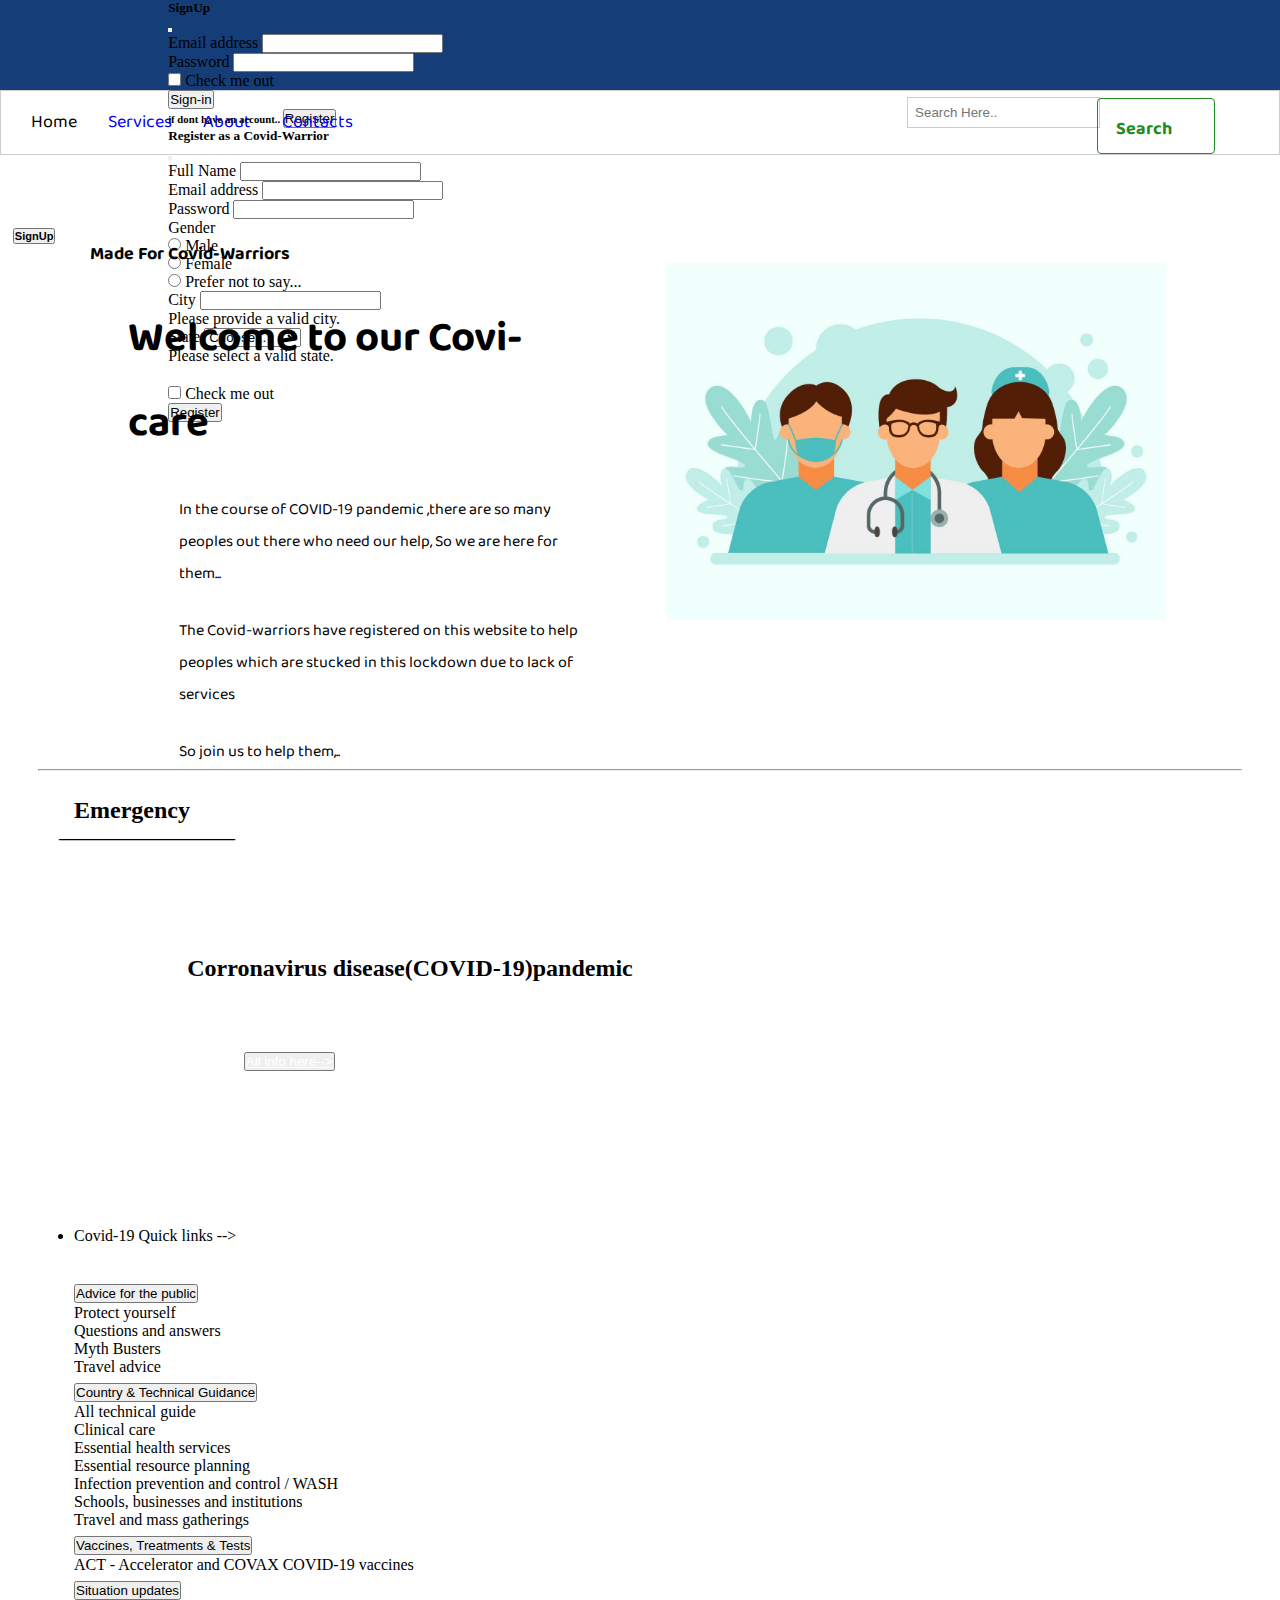
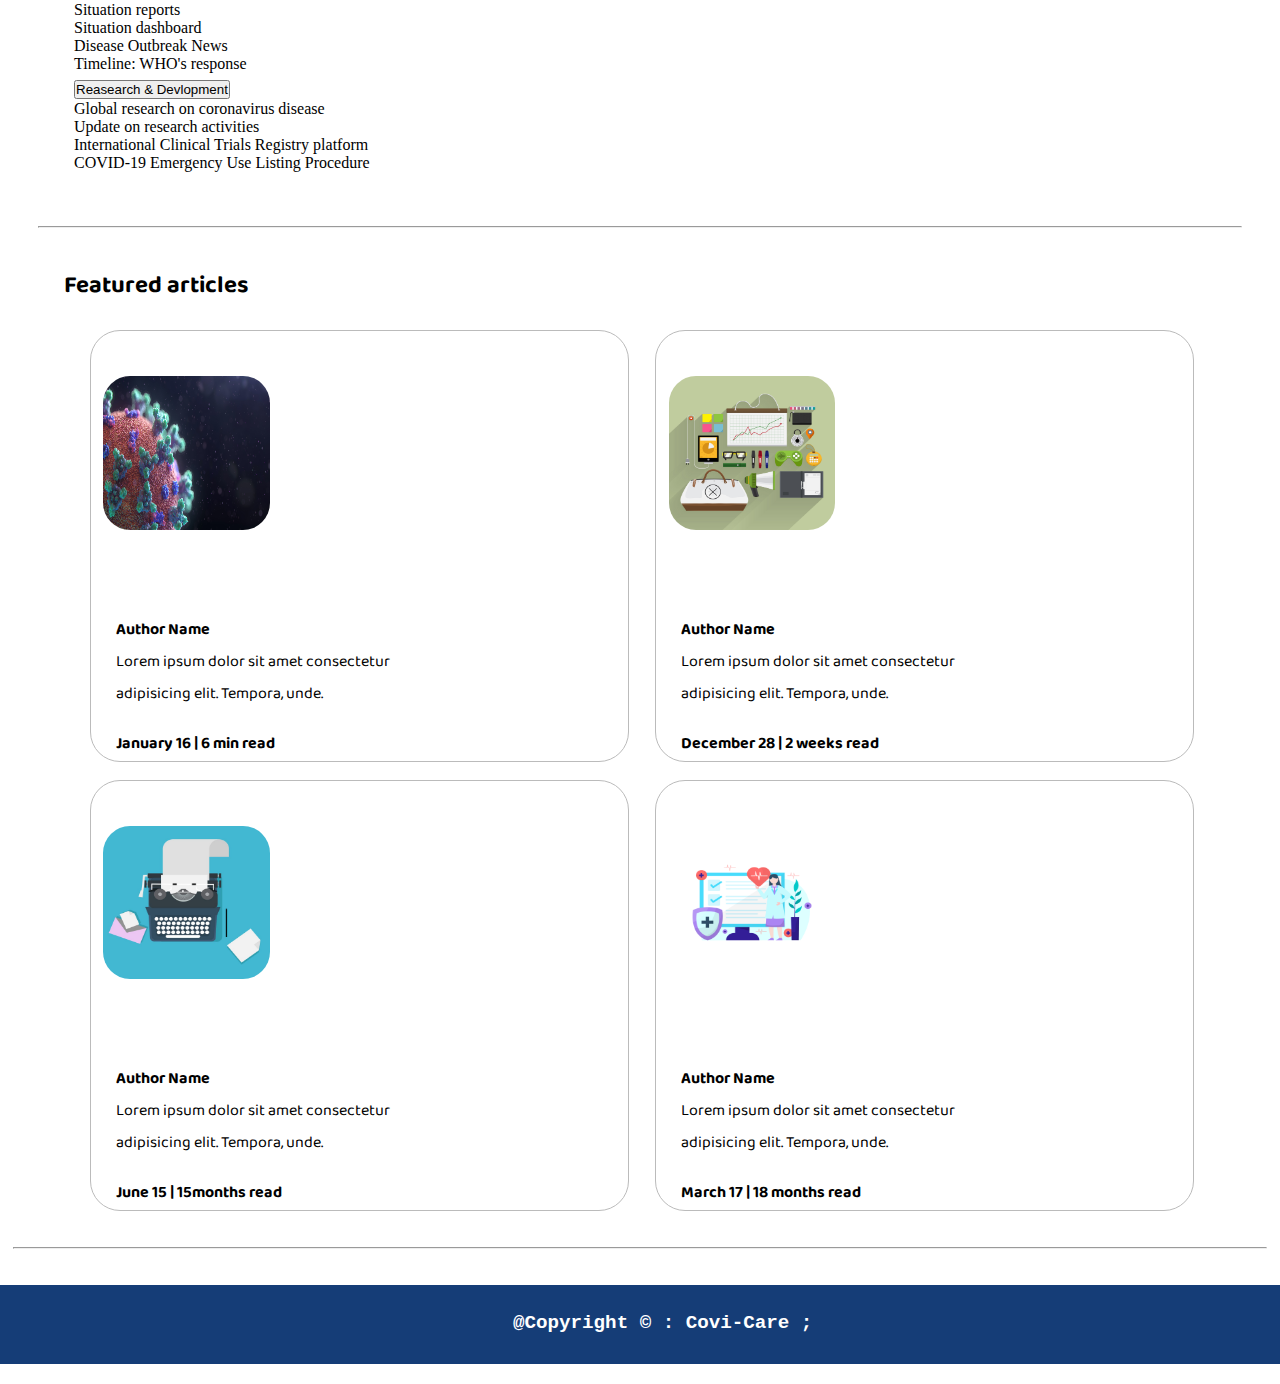
==== index.html @ 6109f5ab "update" ====
<!DOCTYPE html>
<html lang="en">

<head>
    <meta charset="UTF-8">
    <meta http-equiv="X-UA-Compatible" content="IE=edge">
    <meta name="viewport" content="width=device-width, initial-scale=1.0">
    <title>CoviCare</title>
    <link rel="stylesheet" href="CSS/utils.css">
    <link rel="stylesheet" href="CSS/style.css">
    <link href="https://cdn.jsdelivr.net/npm/bootstrap@5.0.1/dist/css/bootstrap.min.css" rel="stylesheet"
        integrity="sha384-+0n0xVW2eSR5OomGNYDnhzAbDsOXxcvSN1TPprVMTNDbiYZCxYbOOl7+AMvyTG2x" crossorigin="anonymous">
    <link rel="stylesheet" href="CSS/bootstrap.min.css">
</head>

<body>
    <!-- first title bar part -->
    <div class="container1">
        <button type="button" class="btn btn-outline-light ml-3" style="margin-left: 1vw;" data-bs-toggle="modal"
            data-bs-target="#signupModal">
            <h5>SignUp</h5>
        </button>
        <!-- Modal -->
        <div class="modal fade" id="signupModal" tabindex="-1" aria-labelledby="signupModalLabel" aria-hidden="true">
            <div class="modal-dialog">
                <div class="modal-content">
                    <div class="modal-header">
                        <h5 class="modal-title" id="signupModalLabel">SignUp</h5>
                        <button type="button" class="btn-close" data-bs-dismiss="modal" aria-label="Close"></button>
                    </div>
                    <div class="modal-body">
                        <form>
                            <div class="mb-3">
                                <label for="exampleInputEmail1" class="form-label">Email address</label>
                                <input type="email" class="form-control" id="exampleInputEmail1"
                                    aria-describedby="emailHelp">
                            </div>
                            <div class="mb-3">
                                <label for="exampleInputPassword1" class="form-label">Password</label>
                                <input type="password" class="form-control" id="exampleInputPassword1">
                            </div>
                            <div class="mb-3 form-check">
                                <input type="checkbox" class="form-check-input" id="exampleCheck1">
                                <label class="form-check-label" for="exampleCheck1">Check me out</label>
                            </div>
                            <button type="submit" class="btn btn-primary" onclick="mysignin()">Sign-in</button>

                        </form>
                    </div>

                    <div class="modal-footer">
                        <h6 class="modal-title" id="registerModalLabel">if dont have an account.. <button
                                class="btn btn-outline-secondary" data-bs-toggle="modal"
                                data-bs-target="#loginModal">Register</button></h6>
                        <!-- form for register -->
                        <div class="modal fade" id="loginModal" tabindex="-1" aria-labelledby="loginModalLabel"
                            aria-hidden="true" style="margin-bottom:50px;">
                            <div class="modal-dialog">
                                <div class="modal-content ">
                                    <div class="modal-header">
                                        <h5 class="modal-title" id="loginModalLabel">Register as a Covid-Warrior
                                        </h5>
                                        <button type="button" class="btn-close" data-bs-dismiss="modal"
                                            aria-label="Close"></button>
                                    </div>
                                    <div class="modal-body">
                                        <form>
                                            <div class="mb-3">
                                                <label for="loginInputEmail1" class="form-label">Full Name</label>
                                                <input type="text" class="form-control" id="loginInputText"
                                                    aria-describedby="textHelp">
                                            </div>
                                            <div class="mb-3">
                                                <label for="exampleInputEmail2" class="form-label">Email
                                                    address</label>
                                                <input type="email" class="form-control" id="exampleInputEmail2"
                                                    aria-describedby="emailHelp">
                                            </div>
                                            <div class="mb-3">
                                                <label for="exampleInputPassword2" class="form-label">Password</label>
                                                <input type="password" class="form-control" id="exampleInputPassword2">
                                            </div>
                                            <div class="mb-3">
                                                <label for="loginInputEmail1" class="form-label">Gender</label>
                                                <div class=" ml-2">
                                                    <div class="form-check">
                                                        <input class="form-check-input" type="radio"
                                                            name="flexRadioDefault1" id="flexRadioDefault1">
                                                        <label class="form-check-label" for="flexRadioDefault1">
                                                            Male
                                                        </label>
                                                    </div>
                                                    <div class="form-check">
                                                        <input class="form-check-input" type="radio"
                                                            name="flexRadioDefault2" id="flexRadioDefault2">
                                                        <label class="form-check-label" for="flexRadioDefault2">
                                                            Female
                                                        </label>
                                                    </div>
                                                    <div class="form-check">
                                                        <input class="form-check-input" type="radio"
                                                            name="flexRadioDefault3" id="flexRadioDefault3">
                                                        <label class="form-check-label" for="flexRadioDefault3">
                                                            Prefer not to say...
                                                        </label>
                                                    </div>
                                                </div>
                                            </div>
                                            <div class="col-md-6">
                                                <label for="validationCustom03" class="form-label">City</label>
                                                <input type="text" class="form-control" id="validationCustom03"
                                                    required>
                                                <div class="invalid-feedback">
                                                    Please provide a valid city.
                                                </div>
                                            </div>
                                            <div class="col-md-9" style="margin-bottom: 20px;">
                                                <label for="validationCustom04" class="form-label">State</label>
                                                <select class="form-select" id="validationCustom04" required>
                                                    <option selected disabled value="">Choose...</option>
                                                    <option>Maharashtra</option>
                                                    <option>...</option>
                                                </select>
                                                <div class="invalid-feedback">
                                                    Please select a valid state.
                                                </div>
                                            </div>
                                            <div class="mb-3 form-check">
                                                <input type="checkbox" class="form-check-input" id="exampleCheck2">
                                                <label class="form-check-label" for="exampleCheck2">Check me
                                                    out</label>
                                            </div>
                                            <button type="submit" class="btn btn-primary"
                                                onclick="mylogin()">Register</button>
                                        </form>
                                    </div>
                                </div>
                            </div>
                        </div>

                    </div>
                </div>
            </div>
        </div>
        <div class="items item-2">
            <h1>CoviCare</h1>
        </div>
    </div>

    <!-- navigation bar part -->
    <div class="nav-bar">
        <div class="item item2">Home </div>
        <div class="item item1"><a href="/service" id="link-items" style="text-decoration: none;">Services</a></div>
        <div class="item item1"><a href="/about" id="link-items" style="text-decoration: none;">About</a></div>
        <div class="item item1"><a href="/contact.html" id="link-items" style="text-decoration: none;">Contacts</a></div>
        <div class="searchbox"><input type="text" placeholder="Search Here.."
                style="border:1px solid #ccc; padding:7px;outline:none;margin-left: 10px;"></div>
        <div class="sea-rch"><a href="#" class="search-link">
                <h3 id="sea-rch" class="font1" style="font-size:18px;padding:1.5vh 2vh;">Search</h3>
            </a></div>
    </div>

    <!-- container3 part -->
    <div class="container3">
        <div class="container3-left" style="background-blend-mode: darken;background-position: center;background-size: cover;">
            <div id="madefor">
                <h4 class="font1" style="">Made For Covid-Warriors</h4>
            </div>
            <div id="slogan" style="">
                <h2>Welcome to our Covi-care</h2>
            </div>
            <p class="line" style="">In the course of COVID-19 pandemic ,there are so many peoples out there who need our help,
                So we
                are here for them...</p>
            <p class="line" style="">The Covid-warriors have registered on this website to help peoples which are stucked in this
                lockdown due to lack of services</p>
            <p class="line" style="">So join us to help them,..</p>
        </div><br><br>
        <div class="container3-right">
            <img src="img/doctor,nurse.jpg" alt="" width=500px style="margin-top:5vh;" >
        </div>
    </div>

    <div style="max-width: 1; margin: 0 3vw 0 3vw ;">
        <hr>
    </div><br><br>

    <article class="" style="margin: 0 5vw;">
        <div class="" style="margin-left: 10px;margin-right: 10px;margin-top:10px;">
            <div class="row">
                <div class="col-4" style="height:450px;margin-top: -20px;">
                    <div class="p-3 border bg-light my-3" style="height: 400px;">
                        <h2>Emergency</h2>
                        <p style="margin-left:-15px;"><b>______________________</b></p>
                        <h2 style="margin-left: 10%;margin-top:10%;">Corronavirus disease(COVID-19)pandemic</h2>
                        <button type="button" class="btn btn-dark" style="margin-top: 70px;margin-left: 15%;"><a
                                href="https://www.who.int/emergencies/diseases/novel-coronavirus-2019" target="_blank"
                                style="color:white;"> All info here--></a></button>
                    </div>

                </div>
                <div class="col-8 my-1" style="margin-top: -20px;">
                    <div class="card" style="height: 50px;">
                        <ul class="list-group list-group-flush">
                            <li class="list-group-item">Covid-19 Quick links --></li>
                        </ul>
                    </div>
                    <div class="accordion accordion-flush" id="accordionFlushExample">
                        <div class="accordion-item">
                            <h2 class="accordion-header" id="flush-headingOne">
                                <button class="accordion-button collapsed bg-light" type="button"
                                    data-bs-toggle="collapse" data-bs-target="#flush-collapseOne" aria-expanded="false"
                                    aria-controls="flush-collapseOne">
                                    Advice for the public
                                </button>
                            </h2>
                            <div id="flush-collapseOne" class="accordion-collapse collapse"
                                aria-labelledby="flush-headingOne" data-bs-parent="#accordionFlushExample">
                                <div class="accordion-body">
                                    <p>Protect yourself</p>
                                    <p>Questions and answers</p>
                                    <p>Myth Busters</p>
                                    <p>Travel advice</p>
                                </div>
                            </div>
                        </div>
                        <div class="accordion-item">
                            <h2 class="accordion-header" id="flush-headingTwo">
                                <button class="accordion-button collapsed bg-light" type="button"
                                    data-bs-toggle="collapse" data-bs-target="#flush-collapseTwo" aria-expanded="false"
                                    aria-controls="flush-collapseTwo">
                                    Country & Technical Guidance
                                </button>
                            </h2>
                            <div id="flush-collapseTwo" class="accordion-collapse collapse"
                                aria-labelledby="flush-headingTwo" data-bs-parent="#accordionFlushExample">
                                <div class="accordion-body">
                                    <p>All technical guide</p>
                                    <p>Clinical care</p>
                                    <p>Essential health services</p>
                                    <p>Essential resource planning</p>
                                    <p>Infection prevention and control / WASH</p>
                                    <p>Schools, businesses and institutions</p>
                                    <p>Travel and mass gatherings</p>
                                </div>
                            </div>
                        </div>
                        <div class="accordion-item">
                            <h2 class="accordion-header" id="flush-headingThree">
                                <button class="accordion-button collapsed bg-light" type="button"
                                    data-bs-toggle="collapse" data-bs-target="#flush-collapseThree"
                                    aria-expanded="false" aria-controls="flush-collapseThree">
                                    Vaccines, Treatments & Tests
                                </button>
                            </h2>
                            <div id="flush-collapseThree" class="accordion-collapse collapse"
                                aria-labelledby="flush-headingThree" data-bs-parent="#accordionFlushExample">
                                <div class="accordion-body">ACT - Accelerator and COVAX COVID-19 vaccines</div>
                            </div>
                        </div>
                        <div class="accordion-item">
                            <h2 class="accordion-header" id="flush-headingFour">
                                <button class="accordion-button collapsed bg-light" type="button"
                                    data-bs-toggle="collapse" data-bs-target="#flush-collapseFour" aria-expanded="false"
                                    aria-controls="flush-collapseFour">
                                    Situation updates
                                </button>
                            </h2>
                            <div id="flush-collapseFour" class="accordion-collapse collapse"
                                aria-labelledby="flush-headingFour" data-bs-parent="#accordionFlushExample">
                                <div class="accordion-body">
                                    <p>Situation reports</p>
                                    <p>Situation dashboard</p>
                                    <p>Disease Outbreak News</p>
                                    <p>Timeline: WHO's response</p>
                                </div>
                            </div>
                        </div>
                        <div class="accordion-item">
                            <h2 class="accordion-header" id="flush-headingFive">
                                <button class="accordion-button collapsed bg-light" type="button"
                                    data-bs-toggle="collapse" data-bs-target="#flush-collapseFive" aria-expanded="false"
                                    aria-controls="flush-collapseFive">
                                    Reasearch & Devlopment
                                </button>
                            </h2>
                            <div id="flush-collapseFive" class="accordion-collapse collapse"
                                aria-labelledby="flush-headingFive" data-bs-parent="#accordionFlushExample">
                                <div class="accordion-body">
                                    <p>Global research on coronavirus disease</p>
                                    <p>Update on research activities</p>
                                    <p>International Clinical Trials Registry platform</p>
                                    <p>COVID-19 Emergency Use Listing Procedure</p>
                                </div>
                            </div>
                        </div>
                    </div>
                </div>

            </div>
        </div>
    </article><br><br><br>
    <div style="max-width: 1; margin: 0 3vw 0 3vw ;">
        <hr>
    </div><br><br>
    <!-- artticles part -->
    <h2 class="font1" style="margin-left: 5vw;">Featured articles</h2>
    <div class="home-articles">
        <div class="article-1">
            <div class="article-left"><img src="img/virus-bg.jpg" alt="doctors" id="article-img"
                    style="width: 13vw;border-radius: 27px;height: 12vw;margin-left: 1vw;margin-top: 5vh;">
            </div>
            <div class="article-right" style="margin-right:5vw; margin-top: 9vh;">                <span><b>Author Name</b></span><br>
                <span>Lorem ipsum dolor sit amet consectetur</span><br>
                <span>adipisicing elit. Tempora, unde.</span><br><br>
                <span><b>January 16 | 6 min read</b></span>
            </div>
        </div>
        <div class="article-1">
            <div class="article-left"><img src="img/components.jpg" alt="doctors" id="article-img"
                style="width: 13vw;border-radius: 27px;height: 12vw;margin-left: 1vw;margin-top: 5vh;">
            </div>
            <div class="article-right" style="margin-right:5vw; margin-top: 9vh;">                <span><b>Author Name</b></span><br>
                <span>Lorem ipsum dolor sit amet consectetur</span><br>
                <span>adipisicing elit. Tempora, unde.</span><br><br>
                <span><b>December 28 | 2 weeks read</b></span>
            </div>
        </div>
        <div class="article-1">
            <div class="article-left"><img src="img/typewriter.jpg" alt="doctors" id="article-img"
                style="width: 13vw;border-radius: 27px;height: 12vw;margin-left: 1vw;margin-top: 5vh;">            </div>
            <div class="article-right" style="margin-right:5vw; margin-top: 9vh;">                <span><b>Author Name</b></span><br>
                <span>Lorem ipsum dolor sit amet consectetur</span><br>
                <span>adipisicing elit. Tempora, unde.</span><br><br>
                <span><b>June 15 | 15months read</b></span>
            </div>
        </div>
        <div class="article-1">
            <div class="article-left"><img src="img/doctor.jpg" alt="doctors" id="article-img"
                style="width: 13vw;border-radius: 27px;height: 12vw;margin-left: 1vw;margin-top: 5vh;">            </div>
            <div class="article-right" style="margin-right:5vw; margin-top: 9vh;">                <span><b>Author Name</b></span><br>
                <span>Lorem ipsum dolor sit amet consectetur</span><br>
                <span>adipisicing elit. Tempora, unde.</span><br><br>
                <span><b>March 17 | 18 months read</b></span>
            </div>
        </div>
    </div><br><br>
    <div style="max-width: 1; margin: 0 1vw 0 1vw ;">
        <hr>
    </div><br><br>

    <!-- footer part -->
    <footer class="footer">
        <div class="footcontent font2" style="font-size: 1.5vw;">
            <p><b>@Copyright &copy : Covi-Care ; </b></p>
            <p></p>
        </div>
    </footer>
    <script src="https://cdn.jsdelivr.net/npm/@popperjs/core@2.9.2/dist/umd/popper.min.js"
        integrity="sha384-IQsoLXl5PILFhosVNubq5LC7Qb9DXgDA9i+tQ8Zj3iwWAwPtgFTxbJ8NT4GN1R8p"
        crossorigin="anonymous"></script>
    <script src="https://cdn.jsdelivr.net/npm/bootstrap@5.0.1/dist/js/bootstrap.min.js"
        integrity="sha384-Atwg2Pkwv9vp0ygtn1JAojH0nYbwNJLPhwyoVbhoPwBhjQPR5VtM2+xf0Uwh9KtT"
        crossorigin="anonymous"></script>
</body>

</html>
---- CSS/utils.css ----
@import url('https://fonts.googleapis.com/css2?family=Baloo+Bhaina+2:wght@500&display=swap');
@import url('https://fonts.googleapis.com/css2?family=Baloo+Bhaina+2:wght@500&family=Roboto:wght@300&display=swap');

:root{
    --font1:'Baloo Bhaina 2', cursive;
    --font2: 'Roboto', sans-serif;
}
.font1{
    font-family: var(--font1);
}
.font2{
    font-family: var(--font2);
}
---- CSS/style.css ----
/* <---------------------common header content starts from here----------------------> */
*{
    margin:0;
    padding:0;
}
.container1{
    display:flex;
    flex-direction: row;
    flex-wrap:wrap;
    align-items: center;
    background:#153D77;
    height:90px;
    justify-content:space-between;
}
.items{
    padding:10px;
}
.item-1{
    color:white;
    font-family :sans-serif;
    margin: 0.1px solid black;
    margin-left: 4vw;
}

#sign{
    padding: 10px;
    width: 67px;
    height: 23px;
    border:1px solid white;
    border-radius: 5px;
    margin-top:14px;
    font-family: var(--font2);
    transition: all 0.3s ease-in;
}
#sign:hover{
    color:black;
    background: white;
}
.item-2{
    color:white;
    font-family :monospace;
    width:20vw;
    font-size: 15px;
    margin-right:35vw;
}
.nav-bar{
    
    display: flex;
    flex-direction: row;
    flex-wrap: wrap;
    border: 1px solid #ccc;
    justify-content: space-between;
    padding-top: -0.5rem;
    padding-bottom: -0.5rem;
}

.item{
    display:flex;
    flex-direction: column;
    font-family: var(--font1);
    font-size:18px;
    cursor: pointer;
    justify-content: space-between;
    margin-left: 1vw;
    margin-top: 15px;

}
.item:hover{
    font-weight:550 ;
    color:blue;

}
.item1{ 
    color:grey;
    margin-left: 30px;

}
.item2{
    color:black;
    margin-left: 30px;
}

.searchbox{
    padding:5px;
    /* width:200px;
    height:30px; */
    border: 1px solid #fff;
    background-color: white;
    border-radius: 3px;
    margin-left:42vw;
    /* margin-top: 4px;
    padding-bottom: 1vw; */
}
.sea-rch{
    border: 0.1px solid forestgreen;
    margin-right: 5vw;
    margin-top: 7px;
    height: 6vh;
    border-radius: 4px;
    margin-left: -10px;
}
.search-link{
    text-decoration: none;
    color: forestgreen;
}

#sea-rch{
    width: 80px;
    font-family: var(--font1);
    color:forestgreen;
    margin-left: 5px ;
    padding-bottom: 0px;
    margin: 0px;
}
#search:hover{
    color:forestgreen;
    /* font-weight: bolder; */
}
/* <---------------------common header content ends here----------------------> */




/* <------------index.html content starts from here-----------------------> */
.container3{
    display:flex;
    flex-direction: row;
    flex-wrap: wrap; 
}
.container3-left{
    display:flex;
    flex-direction: column;
    flex-wrap: wrap;
    margin-top:-20px;
    padding:0;
    margin:5vh 5vw 0vh 2vw;
    width:45vw;
}
.container3-right{
    margin:7vh 2vw 0 0vw;
    width: 40vw;
    /* border:1px solid black; */
    border-radius: 50px;
}
#madefor{
    margin-left:5vw;
    margin-top: 3vw;
    font-size:18px;
    /* color:white; */
}
#slogan{
    margin-left:8vw;
    margin-top: 2vw;
    font-size:28px;
    font-family: var(--font1);
    /* color:white; */
}
.container3 p{
    font-family: var(--font1);
    margin-left:12vw;
    margin-top: 25px;
    font-size: 16px;
    /* color:white; */
}
input{
    outline:none;
}
.home-articles{
    margin:0 5vw 0 5vw;
    display: flex;
    flex-direction: row;
    flex-wrap: wrap;
    position:relative;
}
.year-box{
    position:absolute;
}
.articles{
    display: flex;
    flex-direction: row;
    flex-wrap: wrap;
}
.article-1{
    display: flex;
    flex-direction: row;
    flex-wrap: wrap;
    /* justify-content: space-between; */
    border: 1px solid #bbb;
    border-radius: 30px;
    margin-left: 2vw;
    margin-top: 2vh;
    width: 42vw;
}
.article-1 span{
    font-family: var(--font1);
    margin-left:1vw;
    margin-top: 1vw;
    font-size: 16px;
    margin-left: 2vw;
}
.article-2{
    display: flex;
    flex-direction: row;
    flex-wrap: wrap;
    justify-content: space-between;
    border: 1px solid #bbb;
    border-radius: 30px;
    margin: 0vw 5vw 0 45vw;
}
.article{
    margin-bottom: -4vh;
}
/* <---------------------index.html content ends here----------------------> */


/* <---------------------contact.html content starts here----------------------> */
.contact-content{
    display: flex;
    flex-direction: row;
    flex-wrap: wrap;
}
.contact-content-right{
    display: flex;
    flex-direction: column;
    flex-wrap: wrap;
    margin:2vw 10vw;
}
.form-c{
    width:40vw;
    height:3vw;
    font-size: 18px;
    color:black;
    font-family: monospace;
    border: 1px solid #153D77;
    padding:10px;
}
.form-t{
    width:40vw;
    font-size: 18px;
    color:grey;
    border: 1px solid #153D77;
    padding:10px;
}

.submit{
    font-weight: bolder;
    font-family :sans-serif;
    margin: 0.1px solid blueviolet;
}

#submit{
    color: #fff;
    background: #153D77;
    padding-top: 8px;
    width: 8vw;
    height: 6vh;
    border: 1px solid #ccc;
    border-radius: 0px;
    font-family: var(--font2);
    transition: all 0.3s ease-in;
    margin: 2px 2px -6px 2px;
    font-size: 18px;
}
#submit:hover{
    color:black;
    background: white;
    font-weight: bolder;
}
/* <---------------------contact.html content ends here----------------------> */


/* <---------------------footer content starts from here----------------------> */
.footer{
    height:6vw;
    background: #153D77;
    border:1px solid #153D77;
    position:relative;
    margin-bottom: 20px;
}
.footcontent{
    margin-top: 2vw;
    margin-left: 40vw;
    color:white;
    font-family: monospace;
}
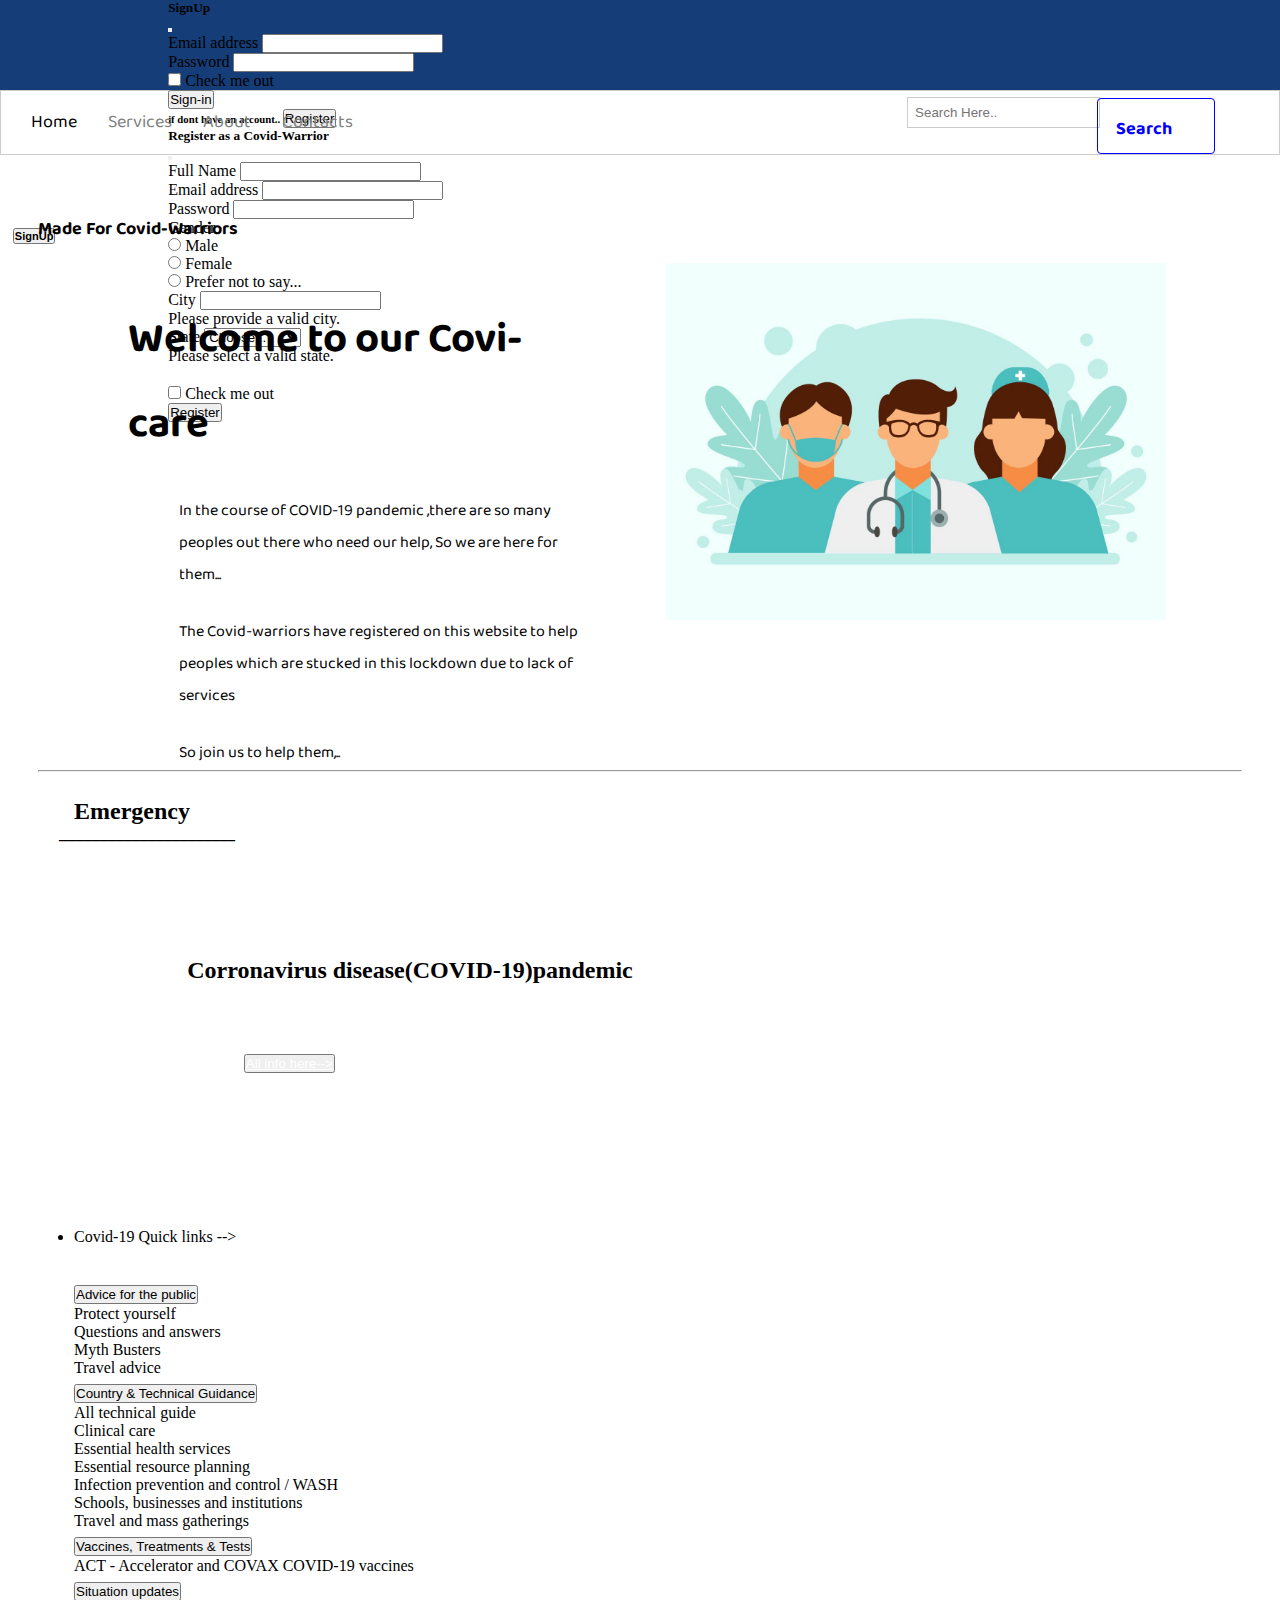
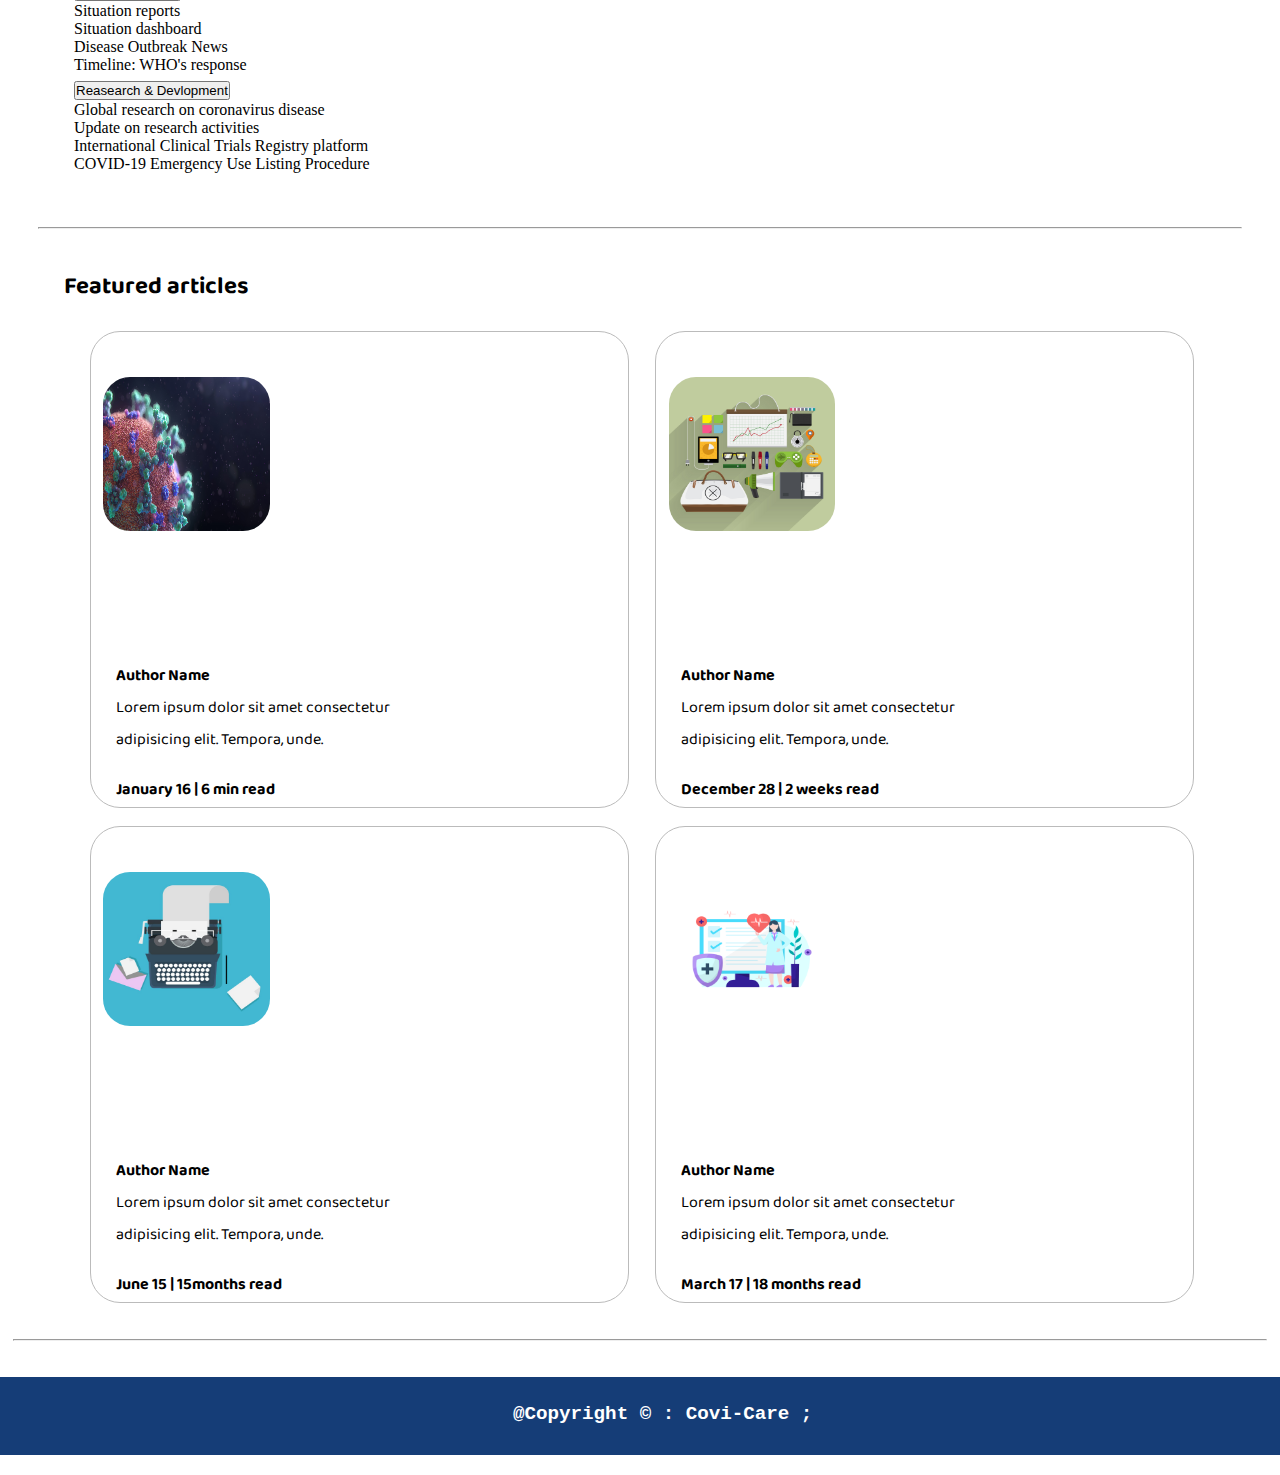
==== commit 1beacaec: "update" ====
--- a/index.html
+++ b/index.html
@@ -150,9 +150,9 @@
     <!-- navigation bar part -->
     <div class="nav-bar">
         <div class="item item2">Home </div>
-        <div class="item item1"><a href="/service" id="link-items" style="text-decoration: none;">Services</a></div>
-        <div class="item item1"><a href="/about" id="link-items" style="text-decoration: none;">About</a></div>
-        <div class="item item1"><a href="/contact.html" id="link-items" style="text-decoration: none;">Contacts</a></div>
+        <div class="item item1"><a href="https://github.com/abhijeet-dhumal/covicare.github.io/service" id="link-items" style="text-decoration: none;">Services</a></div>
+        <div class="item item1"><a href="https://github.com/abhijeet-dhumal/covicare.github.io/about" id="link-items" style="text-decoration: none;">About</a></div>
+        <div class="item item1"><a href="https://github.com/abhijeet-dhumal/covicare.github.io/contact.html" id="link-items" style="text-decoration: none;">Contacts</a></div>
         <div class="searchbox"><input type="text" placeholder="Search Here.."
                 style="border:1px solid #ccc; padding:7px;outline:none;margin-left: 10px;"></div>
         <div class="sea-rch"><a href="#" class="search-link">
--- a/CSS/style.css
+++ b/CSS/style.css
@@ -66,7 +66,11 @@
     margin-top: 15px;
 
 }
-.item:hover{
+#link-items{
+    color:grey;
+    text-decoration: none;
+}
+#link-items:hover{
     font-weight:550 ;
     color:blue;
 
@@ -93,29 +97,29 @@
     padding-bottom: 1vw; */
 }
 .sea-rch{
-    border: 0.1px solid forestgreen;
+    border: 0.1px solid blue;
     margin-right: 5vw;
     margin-top: 7px;
     height: 6vh;
     border-radius: 4px;
     margin-left: -10px;
 }
+.sea-rch:hover{
+    border: 0.1px solid forestgreen;
+}
 .search-link{
     text-decoration: none;
-    color: forestgreen;
-}
-
+}
 #sea-rch{
     width: 80px;
     font-family: var(--font1);
-    color:forestgreen;
+    color:blue;
     margin-left: 5px ;
     padding-bottom: 0px;
     margin: 0px;
 }
-#search:hover{
+#sea-rch:hover{
     color:forestgreen;
-    /* font-weight: bolder; */
 }
 /* <---------------------common header content ends here----------------------> */
 
@@ -144,17 +148,17 @@
     border-radius: 50px;
 }
 #madefor{
-    margin-left:5vw;
-    margin-top: 3vw;
-    font-size:18px;
-    /* color:white; */
+    margin-left: 1vw;
+    margin-top: 1vw;
+    margin-bottom: 3vh;
+    font-size: 18px;
+
 }
 #slogan{
     margin-left:8vw;
     margin-top: 2vw;
     font-size:28px;
     font-family: var(--font1);
-    /* color:white; */
 }
 .container3 p{
     font-family: var(--font1);
@@ -210,6 +214,14 @@
 }
 .article{
     margin-bottom: -4vh;
+}
+#article-img{
+    width: 13vw;
+    border-radius: 27px;
+    height: 12vw;
+    margin-left: 1vw;
+    margin-top: 5vh;
+    margin-bottom:5vh;
 }
 /* <---------------------index.html content ends here----------------------> */
 
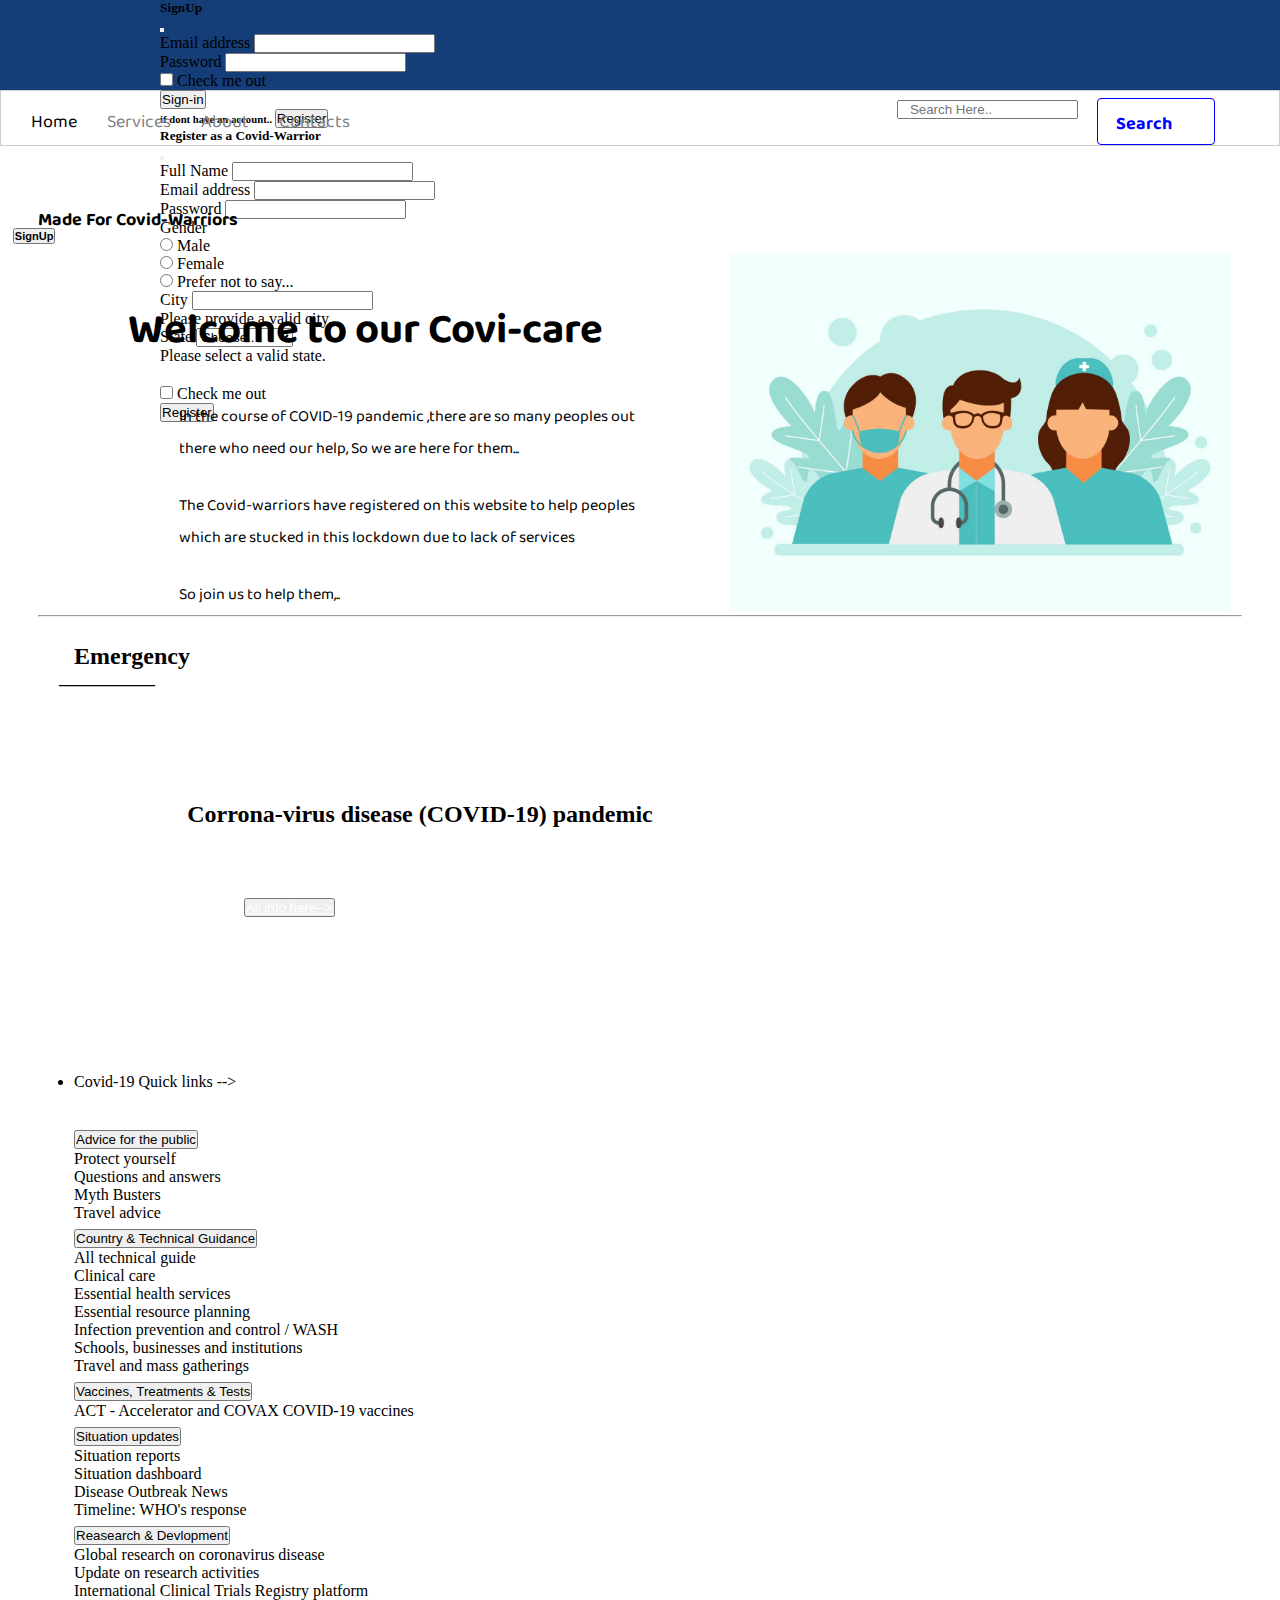
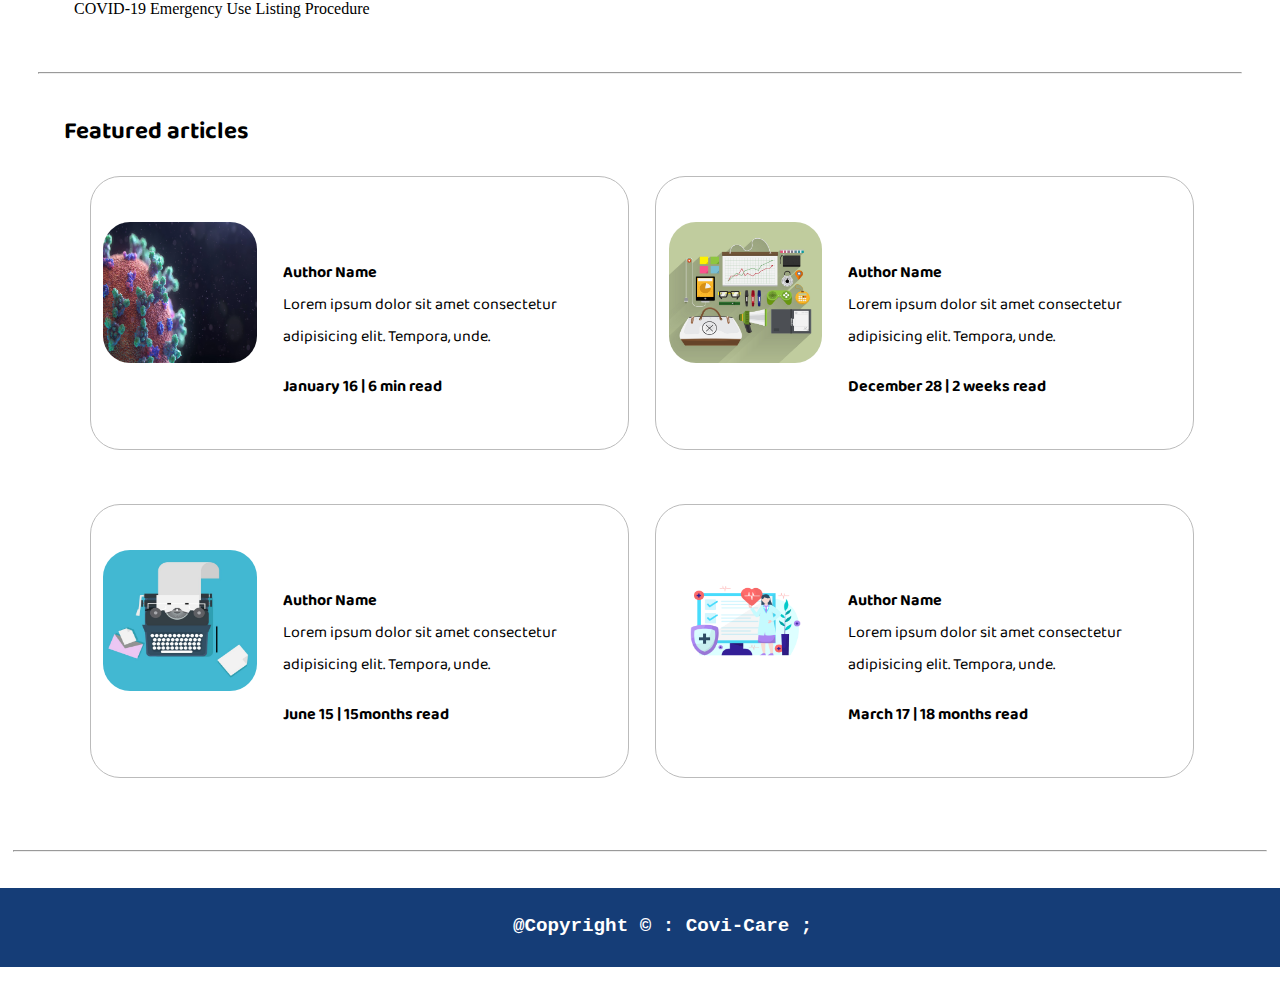
==== commit de3a8fe9: "update" ====
--- a/index.html
+++ b/index.html
@@ -149,35 +149,41 @@
 
     <!-- navigation bar part -->
     <div class="nav-bar">
-        <div class="item item2">Home </div>
-        <div class="item item1"><a href="https://github.com/abhijeet-dhumal/covicare.github.io/service" id="link-items" style="text-decoration: none;">Services</a></div>
-        <div class="item item1"><a href="https://github.com/abhijeet-dhumal/covicare.github.io/about" id="link-items" style="text-decoration: none;">About</a></div>
-        <div class="item item1"><a href="https://github.com/abhijeet-dhumal/covicare.github.io/contact.html" id="link-items" style="text-decoration: none;">Contacts</a></div>
-        <div class="searchbox"><input type="text" placeholder="Search Here.."
-                style="border:1px solid #ccc; padding:7px;outline:none;margin-left: 10px;"></div>
-        <div class="sea-rch"><a href="#" class="search-link">
-                <h3 id="sea-rch" class="font1" style="font-size:18px;padding:1.5vh 2vh;">Search</h3>
-            </a></div>
+        <div class="nav-content">
+            <div class="item item2">Home </div>
+            <div class="item item1"><a href="/service" id="link-items" style="text-decoration: none;">Services</a></div>
+            <div class="item item1"><a href="/about" id="link-items" style="text-decoration: none;">About</a></div>
+            <div class="item item1"><a href="/contact.html" id="link-items" style="text-decoration: none;">Contacts</a>
+            </div>
+        </div>
+        <div class="search">
+            <div class="searchbox"><input type="text" placeholder="   Search Here.."></div>
+            <div class="sea-rch"><a href="#" class="search-link">
+                    <h3 id="sea-rch" class="font1" style="font-size:18px;padding:1vh 2vh;">Search</h3>
+                </a></div>
+        </div>
     </div>
 
     <!-- container3 part -->
     <div class="container3">
-        <div class="container3-left" style="background-blend-mode: darken;background-position: center;background-size: cover;">
+        <div class="container3-left">
             <div id="madefor">
                 <h4 class="font1" style="">Made For Covid-Warriors</h4>
             </div>
             <div id="slogan" style="">
                 <h2>Welcome to our Covi-care</h2>
             </div>
-            <p class="line" style="">In the course of COVID-19 pandemic ,there are so many peoples out there who need our help,
+            <p class="line" style="">In the course of COVID-19 pandemic ,there are so many peoples out there who need
+                our help,
                 So we
                 are here for them...</p>
-            <p class="line" style="">The Covid-warriors have registered on this website to help peoples which are stucked in this
+            <p class="line" style="">The Covid-warriors have registered on this website to help peoples which are
+                stucked in this
                 lockdown due to lack of services</p>
             <p class="line" style="">So join us to help them,..</p>
         </div><br><br>
         <div class="container3-right">
-            <img src="img/doctor,nurse.jpg" alt="" width=500px style="margin-top:5vh;" >
+            <img src="img/doctor,nurse.jpg" id="main-img" alt="">
         </div>
     </div>
 
@@ -190,10 +196,10 @@
             <div class="row">
                 <div class="col-4" style="height:450px;margin-top: -20px;">
                     <div class="p-3 border bg-light my-3" style="height: 400px;">
-                        <h2>Emergency</h2>
-                        <p style="margin-left:-15px;"><b>______________________</b></p>
-                        <h2 style="margin-left: 10%;margin-top:10%;">Corronavirus disease(COVID-19)pandemic</h2>
-                        <button type="button" class="btn btn-dark" style="margin-top: 70px;margin-left: 15%;"><a
+                        <h2 class="emer">Emergency</h2>
+                        <p style="margin-left:-15px;"><b>____________</b></p>
+                        <h2 class="emer-head">Corrona-virus disease (COVID-19) pandemic</h2>
+                        <button type="button" class="btn btn-dark"><a
                                 href="https://www.who.int/emergencies/diseases/novel-coronavirus-2019" target="_blank"
                                 style="color:white;"> All info here--></a></button>
                     </div>
@@ -307,41 +313,37 @@
     <h2 class="font1" style="margin-left: 5vw;">Featured articles</h2>
     <div class="home-articles">
         <div class="article-1">
-            <div class="article-left"><img src="img/virus-bg.jpg" alt="doctors" id="article-img"
-                    style="width: 13vw;border-radius: 27px;height: 12vw;margin-left: 1vw;margin-top: 5vh;">
-            </div>
-            <div class="article-right" style="margin-right:5vw; margin-top: 9vh;">                <span><b>Author Name</b></span><br>
+            <div class="article-left"><img src="img/virus-bg.jpg" alt="doctors" class="article-img">
+            </div>
+            <div class="article-right" > <span><b>Author Name</b></span><br>
                 <span>Lorem ipsum dolor sit amet consectetur</span><br>
                 <span>adipisicing elit. Tempora, unde.</span><br><br>
-                <span><b>January 16 | 6 min read</b></span>
+                <div class="m-bot"><span><b>January 16 | 6 min read</b></span></div>
             </div>
         </div>
         <div class="article-1">
-            <div class="article-left"><img src="img/components.jpg" alt="doctors" id="article-img"
-                style="width: 13vw;border-radius: 27px;height: 12vw;margin-left: 1vw;margin-top: 5vh;">
-            </div>
-            <div class="article-right" style="margin-right:5vw; margin-top: 9vh;">                <span><b>Author Name</b></span><br>
+            <div class="article-left"><img src="img/components.jpg" alt="doctors" class="article-img">
+            </div>
+            <div class="article-right" > <span><b>Author Name</b></span><br>
                 <span>Lorem ipsum dolor sit amet consectetur</span><br>
                 <span>adipisicing elit. Tempora, unde.</span><br><br>
-                <span><b>December 28 | 2 weeks read</b></span>
+                <div class="m-bot"><span><b>December 28 | 2 weeks read</b></span></div>
             </div>
         </div>
         <div class="article-1">
-            <div class="article-left"><img src="img/typewriter.jpg" alt="doctors" id="article-img"
-                style="width: 13vw;border-radius: 27px;height: 12vw;margin-left: 1vw;margin-top: 5vh;">            </div>
-            <div class="article-right" style="margin-right:5vw; margin-top: 9vh;">                <span><b>Author Name</b></span><br>
+            <div class="article-left"><img src="img/typewriter.jpg" alt="doctors" class="article-img"> </div>
+            <div class="article-right" > <span><b>Author Name</b></span><br>
                 <span>Lorem ipsum dolor sit amet consectetur</span><br>
                 <span>adipisicing elit. Tempora, unde.</span><br><br>
-                <span><b>June 15 | 15months read</b></span>
+                <div class="m-bot"><span><b>June 15 | 15months read</b></span></div>
             </div>
         </div>
         <div class="article-1">
-            <div class="article-left"><img src="img/doctor.jpg" alt="doctors" id="article-img"
-                style="width: 13vw;border-radius: 27px;height: 12vw;margin-left: 1vw;margin-top: 5vh;">            </div>
-            <div class="article-right" style="margin-right:5vw; margin-top: 9vh;">                <span><b>Author Name</b></span><br>
+            <div class="article-left"><img src="img/doctor.jpg" alt="doctors" class="article-img"> </div>
+            <div class="article-right" > <span><b>Author Name</b></span><br>
                 <span>Lorem ipsum dolor sit amet consectetur</span><br>
                 <span>adipisicing elit. Tempora, unde.</span><br><br>
-                <span><b>March 17 | 18 months read</b></span>
+                <div class="m-bot"><span><b>March 17 | 18 months read</b></span></div>
             </div>
         </div>
     </div><br><br>
--- a/CSS/style.css
+++ b/CSS/style.css
@@ -40,9 +40,9 @@
 .item-2{
     color:white;
     font-family :monospace;
-    width:20vw;
+    /* width:20vw; */
     font-size: 15px;
-    margin-right:35vw;
+    margin-right:45%;
 }
 .nav-bar{
     
@@ -54,7 +54,14 @@
     padding-top: -0.5rem;
     padding-bottom: -0.5rem;
 }
-
+.nav-content{
+    display: flex;
+    flex-direction: row;
+}
+.search{
+    display: flex;
+    flex-direction: row;
+}
 .item{
     display:flex;
     flex-direction: column;
@@ -86,13 +93,16 @@
 }
 
 .searchbox{
-    padding:5px;
+    padding:7px;
     /* width:200px;
     height:30px; */
+    background-color: white;
+    border-radius: 2px;
+    margin-right: 0.5vw;
     border: 1px solid #fff;
-    background-color: white;
-    border-radius: 3px;
-    margin-left:42vw;
+    padding: 8px;
+    outline: none;
+    margin-left: 1vw;
     /* margin-top: 4px;
     padding-bottom: 1vw; */
 }
@@ -100,9 +110,9 @@
     border: 0.1px solid blue;
     margin-right: 5vw;
     margin-top: 7px;
-    height: 6vh;
+    height: 5vh;
     border-radius: 4px;
-    margin-left: -10px;
+    margin-left: 0.3vw;
 }
 .sea-rch:hover{
     border: 0.1px solid forestgreen;
@@ -115,7 +125,7 @@
     font-family: var(--font1);
     color:blue;
     margin-left: 5px ;
-    padding-bottom: 0px;
+    padding-bottom: 1vh;
     margin: 0px;
 }
 #sea-rch:hover{
@@ -139,11 +149,11 @@
     margin-top:-20px;
     padding:0;
     margin:5vh 5vw 0vh 2vw;
-    width:45vw;
+    width:55%;
 }
 .container3-right{
     margin:7vh 2vw 0 0vw;
-    width: 40vw;
+    width: 40%;
     /* border:1px solid black; */
     border-radius: 50px;
 }
@@ -167,8 +177,16 @@
     font-size: 16px;
     /* color:white; */
 }
+#main-img{
+    margin-top:5vh;
+    width:500px;
+}
 input{
     outline:none;
+}
+.emer-head{
+    margin-left: 10%;
+    margin-top:10%;
 }
 .home-articles{
     margin:0 5vw 0 5vw;
@@ -195,6 +213,7 @@
     margin-left: 2vw;
     margin-top: 2vh;
     width: 42vw;
+    margin-bottom: 4vh;
 }
 .article-1 span{
     font-family: var(--font1);
@@ -212,16 +231,373 @@
     border-radius: 30px;
     margin: 0vw 5vw 0 45vw;
 }
-.article{
-    margin-bottom: -4vh;
-}
-#article-img{
-    width: 13vw;
+.article-right{
+    margin-right:5vw;
+    margin-top: 9vh;
+}
+.article-img{
     border-radius: 27px;
-    height: 12vw;
     margin-left: 1vw;
     margin-top: 5vh;
     margin-bottom:5vh;
+}
+.m-bot{
+    margin-bottom: 5vh;
+}
+.btn-dark{
+    margin-top: 70px;
+    margin-left: 15%;
+}
+@media screen and (max-width:1400px) {
+    .article-img{
+        width:12vw;
+        height:11vw;
+    }
+    .container3-left{
+        width:50%;
+    }
+}
+@media screen and (max-width:1274px) {
+    .article-1{
+        width:28vw;
+    }
+    .article-img{
+        width:25vw;
+        height:15vw;
+    }
+    .container3-left{
+        width:50%;
+    }
+    #main-img{
+        width:400px;
+    }
+}
+@media screen and (max-width:1044px) {
+    /* .container1{
+        width:1044px;
+    }
+    .nav-bar{
+        width:1044px;
+    } */
+    #main-img{
+        width:350px;
+    }
+    
+    .article-1{
+        width:43vw;
+    }
+    .article-img{
+        border-radius: 27px;
+        margin-left: 2vw;
+        margin-top: 5vh;
+        width: 39vw;
+        height: 30vw;
+    }
+    .article-right{
+        margin: 0 0vw 0 7vw;
+        margin-top:0vh;
+    }
+}
+@media screen and (max-width:830px) {
+    /* .container1{
+        width:860px;
+    }
+    .nav-bar{
+        width:860px;
+    } */
+    
+    .article-1{
+        width:43vw;
+    }
+    .article-img{
+        border-radius: 27px;
+        margin-left:3vw;
+        margin-top: 2vh;
+        width:36vw;
+        height:30vw;
+    }
+    .article-right{
+        margin: 0 0vw 0 7vw;
+        margin-top:0vh;
+    }
+    .emer-head{
+        margin-left: -5%;
+    }
+    .container3-left{
+        width:80%;
+    }
+    #main-img{
+        width:0px;
+    }
+}
+@media screen and (max-width:760px) {
+    /* .container1{
+        width:860px;
+    }
+    .nav-bar{
+        width:860px;
+    } */
+    
+    .article-1{
+        width:43vw;
+    }
+    .article-img{
+        border-radius: 27px;
+        margin-left:3vw;
+        margin-top: 2vh;
+        width:36vw;
+        height:30vw;
+    }
+    .article-right{
+        margin: 0 0vw 0 7vw;
+        margin-top:0vh;
+    }
+    .container3-left{
+        width:80%;
+    }
+    #main-img{
+        width:0px;
+    }
+    .emer-head{
+        font-size: 22px;
+    }
+}
+@media screen and (max-width:677px) {
+    /* .container1{
+        width:860px;
+    }
+    .nav-bar{
+        width:860px;
+    } */
+    
+    .article-1{
+        width:43vw;
+    }
+    .article-img{
+        border-radius: 27px;
+        margin-left:3vw;
+        margin-top: 2vh;
+        width:36vw;
+        height:30vw;
+    }
+    .article-right{
+        margin: 0 0vw 0 7vw;
+        margin-top:0vh;
+    }
+    .container3-left{
+        width:80%;
+    }
+    #main-img{
+        width:0px;
+    }
+    .emer{
+        font-size: 18px;
+    }
+    .emer-head{
+        font-size: 17px;
+        margin-top: 10vh;
+    }
+    .btn-dark{
+        margin-left:0%;
+    }
+    .btn-outline-light{
+        margin-left: 3vw;
+    }
+    .searchbox{
+        margin-left: 4vw;
+    }
+}
+@media screen and (max-width:570px) {
+    /* .container1{
+        width:860px;
+    }
+    .nav-bar{
+        width:860px;
+    } */
+    
+    .article-1{
+        width:86vw;
+    }
+    .article-img{
+        border-radius: 27px;
+        margin-left:3vw;
+        margin-top: 2vh;
+        width:79vw;
+        height:52vw;
+    }
+    .article-right{
+        margin: 0 0vw 0 7vw;
+        margin-top:0vh;
+    }
+    .container3-left{
+        width:80%;
+    }
+    #main-img{
+        width:0px;
+    }
+    .emer{
+        font-size: 18px;
+    }
+    .emer-head{
+        font-size: 17px;
+        margin-top: 10vh;
+    }
+    .btn-dark{
+        margin-left:0%;
+    }
+    .container1{
+        display: flex;
+        flex-direction: row;
+        flex-wrap: wrap;
+    }
+    .btn-outline-light{
+        order:2;
+        margin-right: 4vw;
+    }
+    .item-2{
+        margin-left: 4vw;
+    }
+    .searchbox{
+        margin-left: 3vw;
+    }
+    .sea-rch{
+        margin-top: 1.9vh;
+    }
+}
+@media screen and (max-width:530px) {
+    /* .container1{
+        width:860px;
+    }
+    .nav-bar{
+        width:860px;
+    } */
+    .nav-bar{
+        justify-content: center;
+    }
+    .nav-content{
+        margin-left: -7vw;
+    }
+    .search{
+        margin-left: -2vw;
+    }
+    .article-1{
+        width:86vw;
+    }
+    .article-img{
+        border-radius: 27px;
+        margin-left:3vw;
+        margin-top: 2vh;
+        width:79vw;
+        height:52vw;
+    }
+    .article-right{
+        margin: 0 0vw 0 7vw;
+        margin-top:0vh;
+    }
+    .container3-left{
+        width:80%;
+    }
+    #main-img{
+        width:0px;
+    }
+    .emer{
+        font-size: 15px;
+    }
+    .emer-head{
+        font-size: 14px;
+        margin-top: 10vh;
+    }
+    .btn-dark{
+        margin-left:0%;
+    }
+    .container1{
+        display: flex;
+        flex-direction: row;
+        flex-wrap: wrap;
+        justify-content: center;
+        height: 124px;
+    }
+    .btn-outline-light{
+        order:2;
+        margin-bottom:5vh;
+    }
+    .item-2{
+        margin-left: 41vw;
+    }
+    .searchbox{
+        margin-left: 3vw;
+    }
+    .sea-rch{
+        margin-top: 1.9vh;
+    }
+}
+@media screen and (max-width:416px) {
+    /* .container1{
+        width:860px;
+    }
+    .nav-bar{
+        width:860px;
+    } */
+    .nav-bar{
+        justify-content: center;
+    }
+    .nav-content{
+        margin-left: -7vw;
+    }
+    .search{
+        margin-left: -2vw;
+    }
+    .article-1{
+        width:86vw;
+    }
+    .article-img{
+        border-radius: 27px;
+        margin-left:3vw;
+        margin-top: 2vh;
+        width:79vw;
+        height:52vw;
+    }
+    .article-right{
+        margin: 0 0vw 0 7vw;
+        margin-top:0vh;
+    }
+    .container3-left{
+        width:80%;
+    }
+    #main-img{
+        width:0px;
+    }
+    .emer{
+        font-size: 13px;
+        margin-left: -10px;
+    }
+    .emer-head{
+        font-size: 12px;
+        margin-top: 10vh;
+    }
+    .btn-dark{
+        margin-left:-10px;
+    }
+    .container1{
+        display: flex;
+        flex-direction: row;
+        flex-wrap: wrap;
+        justify-content: center;
+        height: 124px;
+    }
+    .btn-outline-light{
+        order:2;
+        margin-bottom:5vh;
+    }
+    .item-2{
+        margin-left: 41vw;
+    }
+    .searchbox{
+        margin-left: 3vw;
+    }
+    .sea-rch{
+        margin-top: 1.9vh;
+    }
 }
 /* <---------------------index.html content ends here----------------------> */
 
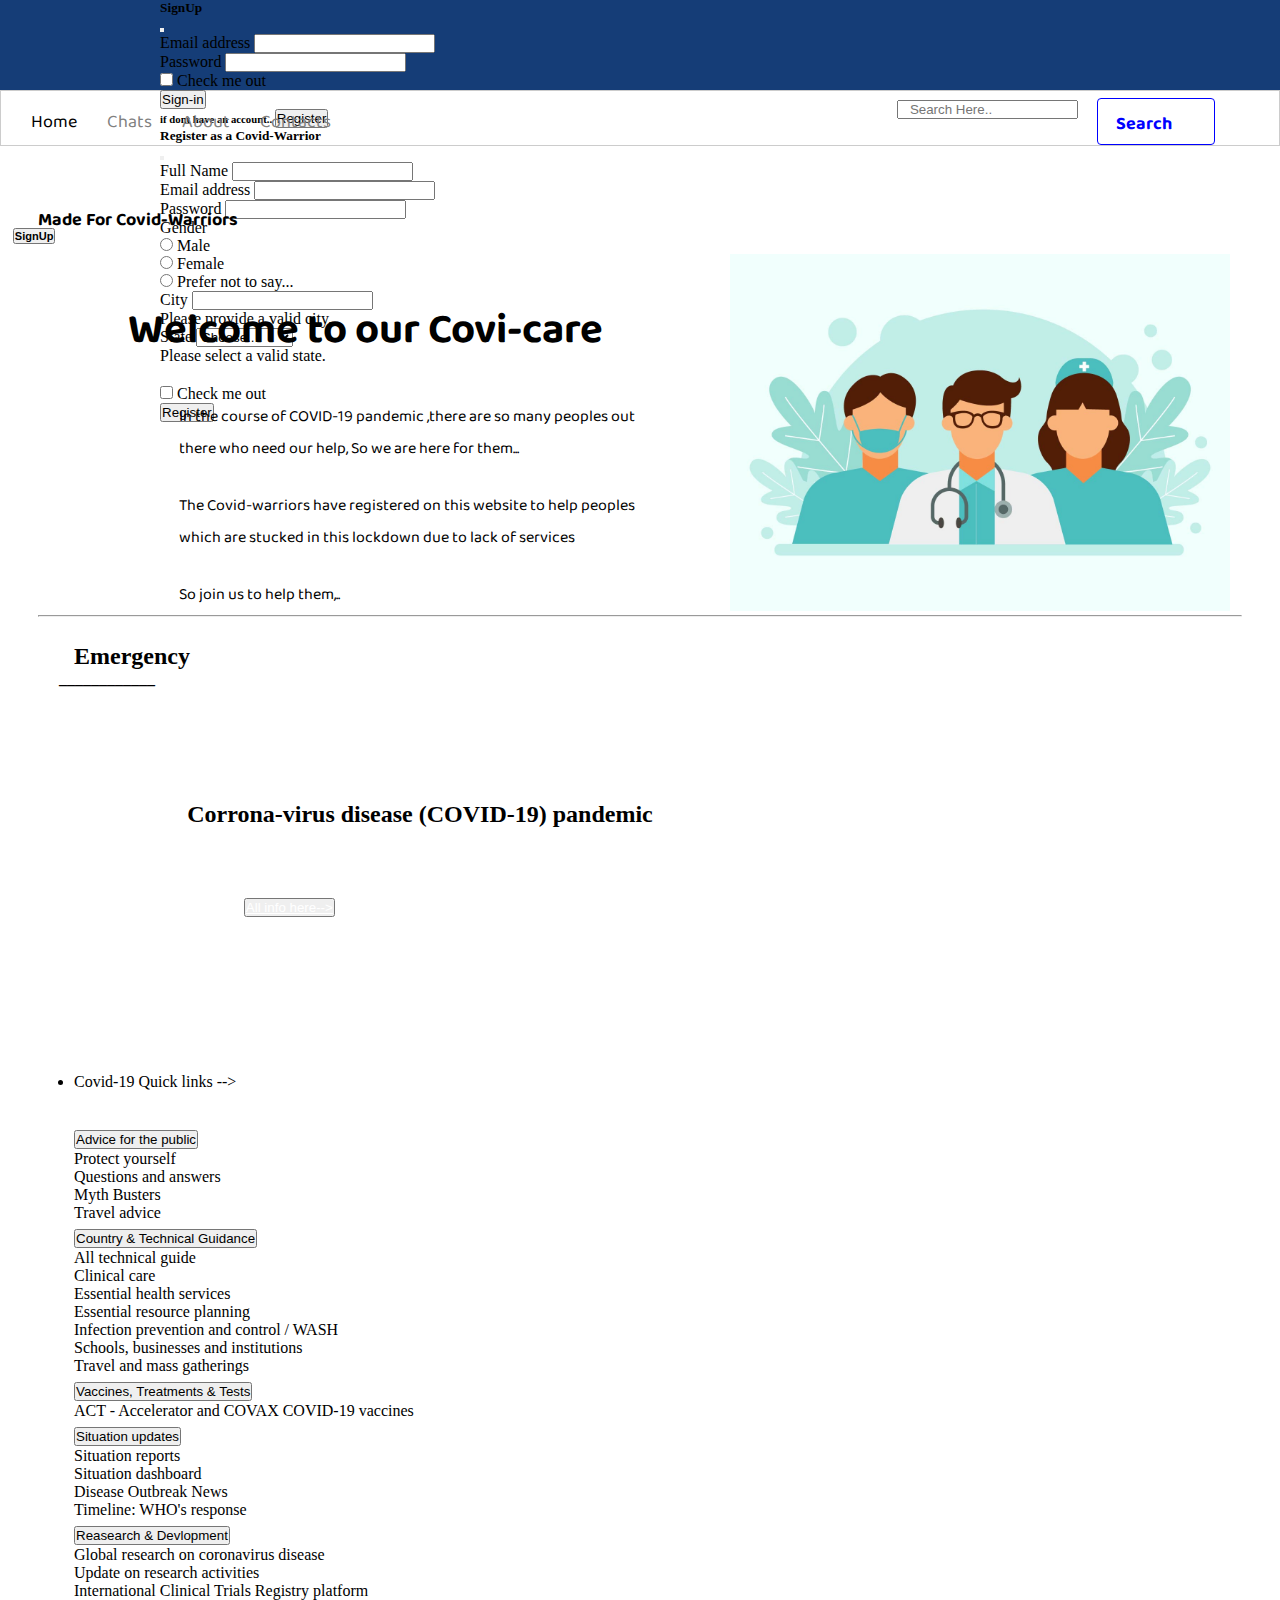
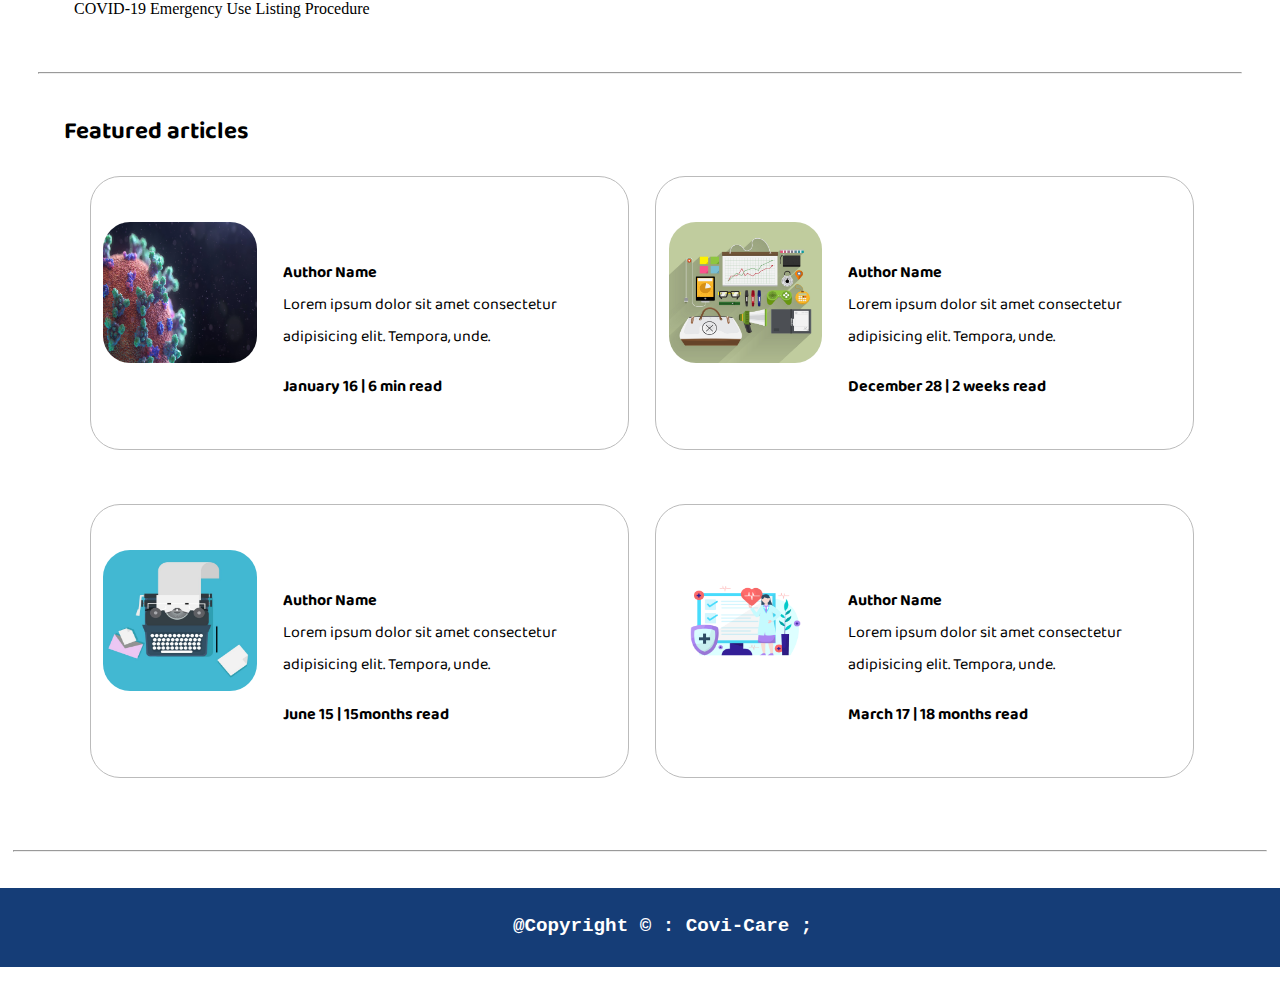
==== commit a6c15259: "update" ====
--- a/index.html
+++ b/index.html
@@ -151,9 +151,9 @@
     <div class="nav-bar">
         <div class="nav-content">
             <div class="item item2">Home </div>
-            <div class="item item1"><a href="/service" id="link-items" style="text-decoration: none;">Services</a></div>
-            <div class="item item1"><a href="/about" id="link-items" style="text-decoration: none;">About</a></div>
-            <div class="item item1"><a href="/contact.html" id="link-items" style="text-decoration: none;">Contacts</a>
+            <div class="item item1"><a href="https://github.com/abhijeet-dhumal/covicare.github.io/chat.html" id="link-items" >Chats</a></div>
+            <div class="item item1"><a href="https://github.com/abhijeet-dhumal/covicare.github.io/about" id="link-items" >About</a></div>
+            <div class="item item1"><a href="https://github.com/abhijeet-dhumal/covicare.github.io/contact.html" id="link-items" style="text-decoration: none;">Contacts</a>
             </div>
         </div>
         <div class="search">
